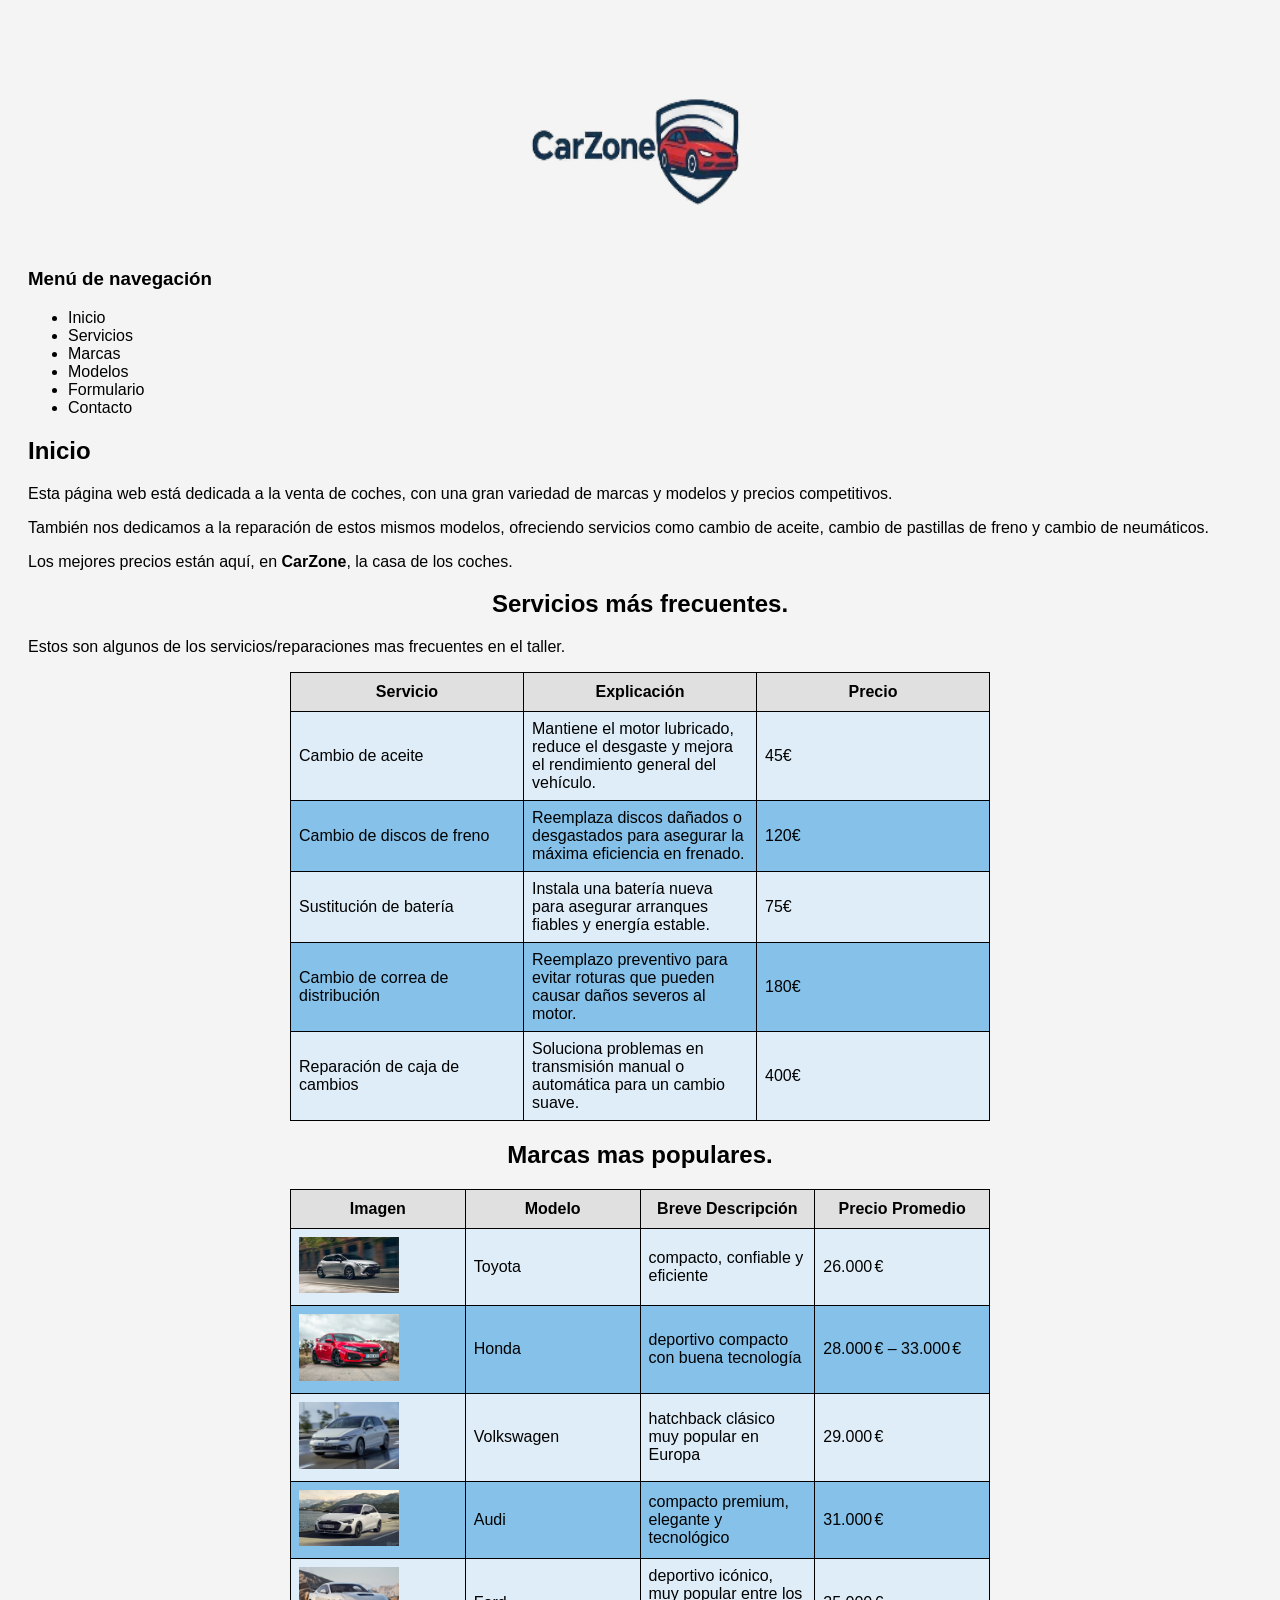
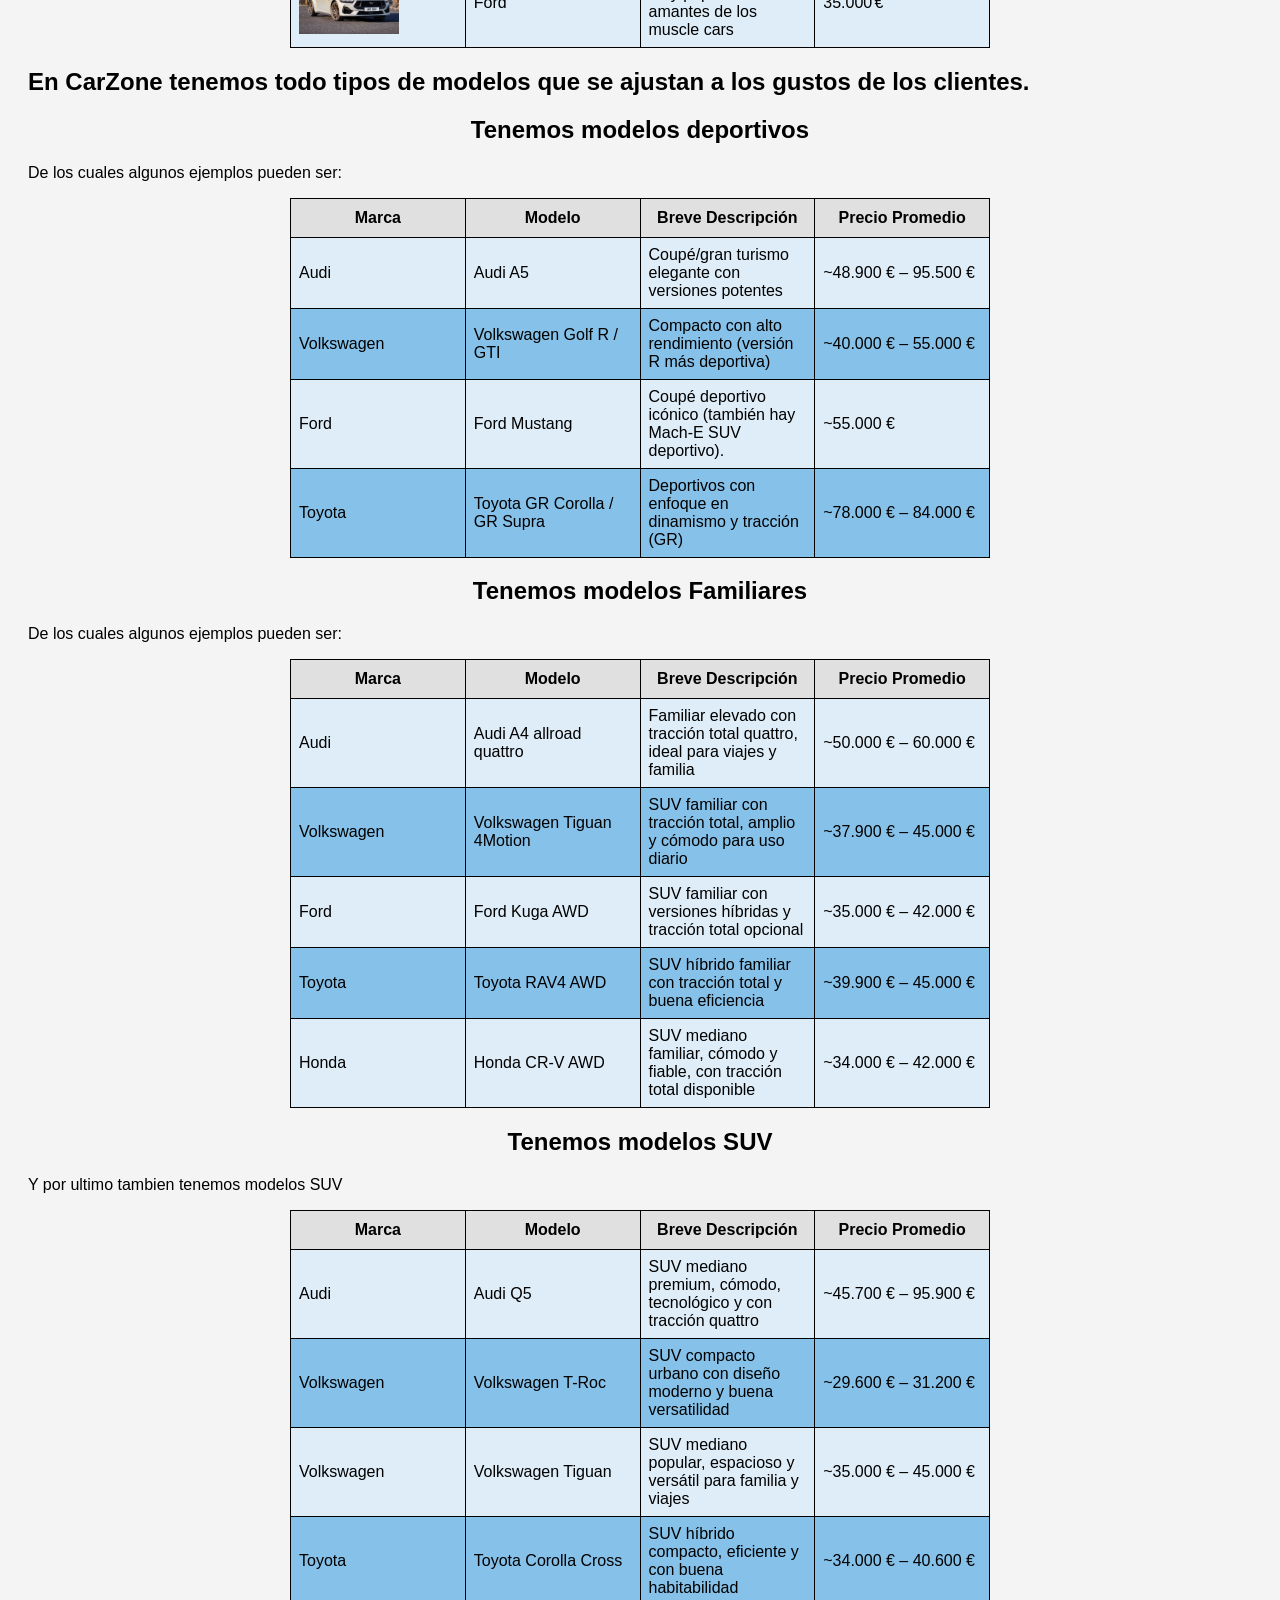
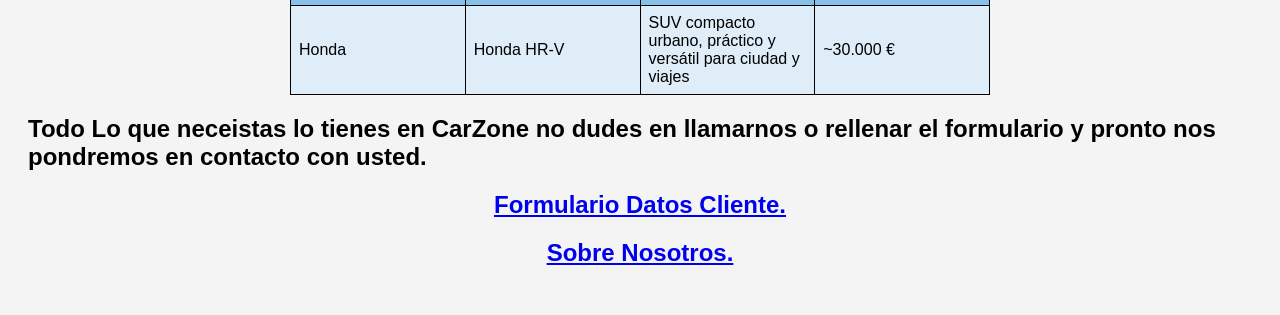
==== index.html @ 2bbecb6c "Cambio definitivo a index.html en minúsculas" ====
<!DOCTYPE html>
<html lang="es">
<head>
  <meta charset="utf-8">
  <title>CarZone</title>
  <link rel="stylesheet" href="retoques.css">
</head>

<body>

<img src="logoProyectoFinal__2_-removebg-preview.png" alt="Logo CarZone" class="logo">

<nav>
    <h3>Menú de navegación</h3>
    <ul>
        <li>Inicio</li>
        <li>Servicios</li>
        <li>Marcas</li>
        <li>Modelos</li>
        <li>Formulario</li>
        <li>Contacto</li>
    </ul>
</nav>

<h2>Inicio</h2>

<p>Esta página web está dedicada a la venta de coches, con una gran variedad de marcas y modelos y precios competitivos.</p>

<p>También nos dedicamos a la reparación de estos mismos modelos, ofreciendo servicios como cambio de aceite, cambio de pastillas de freno y cambio de neumáticos.</p>

<p>Los mejores precios están aquí, en <b>CarZone</b>, la casa de los coches.</p>

<section id = "Modelos">
<h1>Servicios más frecuentes.</h1>
<p>Estos son algunos de los servicios/reparaciones mas frecuentes en el taller.</p>

<table class="Tabla-servicios">
  <thead>
    <tr>
      <th>Servicio</th>
      <th>Explicación</th>
      <th>Precio</th>
    </tr>
  </thead>

  <tbody>
    <tr>
      <td>Cambio de aceite</td>
      <td>Mantiene el motor lubricado, reduce el desgaste y mejora el rendimiento general del vehículo.</td>
      <td>45€</td>
    </tr>

    <tr>
      <td>Cambio de discos de freno</td>
      <td>Reemplaza discos dañados o desgastados para asegurar la máxima eficiencia en frenado.</td>
      <td>120€</td>
    </tr>

    <tr>
      <td>Sustitución de batería</td>
      <td>Instala una batería nueva para asegurar arranques fiables y energía estable.</td>
      <td>75€</td>
    </tr>

    <tr>
      <td>Cambio de correa de distribución</td>
      <td>Reemplazo preventivo para evitar roturas que pueden causar daños severos al motor.</td>
      <td>180€</td>
    </tr>

    <tr>
      <td>Reparación de caja de cambios</td>
      <td>Soluciona problemas en transmisión manual o automática para un cambio suave.</td>
      <td>400€</td>
    </tr>
  </tbody>
</table>


<h1>Marcas mas populares.</h1>

<table class="Tabla-marcas">
    <thead>
    <tr>
      <th scope="col">Imagen</th>
      <th scope="col">Modelo</th>
      <th scope="col">Breve Descripción</th>
      <th scope="col">Precio Promedio</th>
    </tr>
  </thead>
  <tbody>
    <tr>
      <td><img src="corolla.jpg" alt="Toyota " width="100"></td>
      <td>Toyota </td>
      <td>compacto, confiable y eficiente</td>
      <td>26.000 €</td>
    </tr>
    <tr>
      <td><img src="civic.jpg" alt="Honda " width="100"></td>
      <td>Honda </td>
      <td>deportivo compacto con buena tecnología</td>
      <td>28.000 € – 33.000 €</td>
    </tr>
    <tr>
      <td><img src="volkswagen-golf-nueva-generacion (1).jpg" alt="Volkswagen " width="100"></td>
      <td>Volkswagen </td>
      <td>hatchback clásico muy popular en Europa</td>
      <td>29.000 €</td>
    </tr>
    <tr>
      <td><img src="audia3.jpg" alt="Audi " width="100"></td>
      <td>Audi </td>
      <td>compacto premium, elegante y tecnológico</td>
      <td>31.000 €</td>
    </tr>
    <tr>
      <td><img src="fordmustang.jpg" alt="Ford " width="100"></td>
      <td>Ford </td>
      <td>deportivo icónico, muy popular entre los amantes de los muscle cars</td>
      <td>35.000 €</td>
    </tr>
  </tbody>
</table>
</table>
<h2>En CarZone tenemos todo tipos de modelos que se ajustan a los gustos de los clientes.</h2>

<h1>Tenemos modelos deportivos</h1>
<p>De los cuales algunos ejemplos pueden ser: </p>
<table class="Tabla_deportivos">
    <thead>
    <tr>
      <th scope="col">Marca</th>
      <th scope="col">Modelo</th>
      <th scope="col">Breve Descripción</th>
      <th scope="col">Precio Promedio</th>
    </tr>
  </thead>
<tbody>
  <tr>
<td>Audi</td>
<td>Audi A5</td>
<td>Coupé/gran turismo elegante con versiones potentes </td>
<td>~48.900 € – 95.500 €</td>
</tr>
  <tr>
<td>Volkswagen </td>
<td>Volkswagen Golf R / GTI</td>
<td>Compacto con alto rendimiento (versión R más deportiva) </td>
<td>~40.000 € – 55.000 €</td>
</tr>
  <tr>
<td>Ford </td>
<td>Ford Mustang </td>
<td>Coupé deportivo icónico (también hay Mach-E SUV deportivo). </td>
<td>~55.000 €</td>
</tr>
  <tr>
<td>Toyota</td>
<td>Toyota GR Corolla / GR Supra</td>
<td>Deportivos con enfoque en dinamismo y tracción (GR)</td>
<td>~78.000 € – 84.000 €</td>
</tr>
</tbody>
</table>
<h1>Tenemos modelos Familiares</h1>
<p>De los cuales algunos ejemplos pueden ser: </p>
<table class="Tabla_Familiar">
<thead>
  <tr>
    <th scope="col">Marca</th>
    <th scope="col">Modelo</th>
    <th scope="col">Breve Descripción</th>
    <th scope="col">Precio Promedio</th>
  </tr>
</thead>

<tbody>
  <tr>
    <td>Audi</td>
    <td>Audi A4 allroad quattro</td>
    <td>Familiar elevado con tracción total quattro, ideal para viajes y familia</td>
    <td>~50.000 € – 60.000 €</td>
  </tr>

  <tr>
    <td>Volkswagen</td>
    <td>Volkswagen Tiguan 4Motion</td>
    <td>SUV familiar con tracción total, amplio y cómodo para uso diario</td>
    <td>~37.900 € – 45.000 €</td>
  </tr>

  <tr>
    <td>Ford</td>
    <td>Ford Kuga AWD</td>
    <td>SUV familiar con versiones híbridas y tracción total opcional</td>
    <td>~35.000 € – 42.000 €</td>
  </tr>

  <tr>
    <td>Toyota</td>
    <td>Toyota RAV4 AWD</td>
    <td>SUV híbrido familiar con tracción total y buena eficiencia</td>
    <td>~39.900 € – 45.000 €</td>
  </tr>

  <tr>
    <td>Honda</td>
    <td>Honda CR-V AWD</td>
    <td>SUV mediano familiar, cómodo y fiable, con tracción total disponible</td>
    <td>~34.000 € – 42.000 €</td>
  </tr>
</tbody>
</table>

<h1>Tenemos modelos SUV</h1>
<p>Y por ultimo tambien tenemos modelos SUV</p>
<table class="Tabla_SUV">
<thead>
  <tr>
    <th scope="col">Marca</th>
    <th scope="col">Modelo</th>
    <th scope="col">Breve Descripción</th>
    <th scope="col">Precio Promedio</th>
  </tr>
</thead>

<tbody>
  <tr>
    <td>Audi</td>
    <td>Audi Q5</td>
    <td>SUV mediano premium, cómodo, tecnológico y con tracción quattro</td>
    <td>~45.700 € – 95.900 €</td>
  </tr>

  <tr>
    <td>Volkswagen</td>
    <td>Volkswagen T-Roc</td>
    <td>SUV compacto urbano con diseño moderno y buena versatilidad</td>
    <td>~29.600 € – 31.200 €</td>
  </tr>

  <tr>
    <td>Volkswagen</td>
    <td>Volkswagen Tiguan</td>
    <td>SUV mediano popular, espacioso y versátil para familia y viajes</td>
    <td>~35.000 € – 45.000 €</td>
  </tr>

  <tr>
    <td>Toyota</td>
    <td>Toyota Corolla Cross</td>
    <td>SUV híbrido compacto, eficiente y con buena habitabilidad</td>
    <td>~34.000 € – 40.600 €</td>
  </tr>

  <tr>
    <td>Honda</td>
    <td>Honda HR-V</td>
    <td>SUV compacto urbano, práctico y versátil para ciudad y viajes</td>
    <td>~30.000 €</td>
  </tr>
</tbody>
</table>
</body>

<footer>
<h2><b>Todo Lo que neceistas lo tienes en CarZone no dudes en llamarnos o rellenar el formulario y pronto nos pondremos en contacto con usted.</b></h2>

  <h1><a href="formulario.html">Formulario Datos Cliente.</a></h1>
  <h1><a href="sobreNosotros.html">Sobre Nosotros.</a></h1>
</footer>

</html>
---- retoques.css ----
body {
  font-family: Arial, sans-serif;
  background-color: #f4f4f4;
  padding: 20px;
}

h1 {
  text-align: center;
}

form {
  max-width: 500px;
  margin: 0 auto;
  background-color: #fff;
  padding: 20px;
  border-radius: 8px;
  box-shadow: 0 0 10px rgba(0,0,0,0.1);
}

fieldset {
  border: 1px solid #ccc;
  padding: 10px 15px;
  margin-bottom: 15px;
  border-radius: 5px;
}

legend {
  font-weight: bold;
}

label {
  display: block;
  margin-top: 10px;
}

input, select, textarea {
  width: 100%;
  padding: 8px;
  margin-top: 5px;
  border: 2px solid #ccc;
  border-radius: 4px;
  box-sizing: border-box;
}


input:invalid,
select:invalid,
textarea:invalid {
  border: 2px solid red;
  background-color: rgb(255, 176, 176);
}

input:valid,
select:valid,
textarea:valid {
  border: 2px solid green;
  background-color: rgb(137, 247, 137);
}

input:focus:invalid,
select:focus:invalid,
textarea:focus:invalid {
  border: 2px solid red;
  background-color: rgb(255, 176, 176);
}

input:focus:valid,
select:focus:valid,
textarea:focus:valid {
  border: 2px solid green;
  background-color: rgb(137, 247, 137);
}

input[type="radio"],
input[type="checkbox"] {
  margin-right: 5px;
}

.botones-formulario {
  text-align: center;
  margin-top: 20px;
}

button {
  padding: 10px 20px;
  margin: 5px;
  border: none;
  background-color: #34495e;
  color: white;
  border-radius: 5px;
  cursor: pointer;
}

button:hover {
  background-color: #2c3e50;
}

/*LOGO*/

.logo {
  height: 200px;
  width: 600px;
  display: block;
  margin: 20px auto;
}


/* TABLA servicios frecuentes */


.Tabla-servicios {
    width: 90%;
    max-width: 700px;
    min-width: 600px;
    margin: auto;
    border-collapse: collapse;
}

/* Borde de tabla y celdas */
.Tabla-servicios,
.Tabla-servicios td,
.Tabla-servicios th {
    border: 1px solid black;
}

/* Tamaño de columnas */
.Tabla-servicios td {
    width: 120px;
    padding: 8px;
}

/* Encabezado */
.Tabla-servicios th {
    background-color: #e0e0e0;
    padding: 10px;
}

tr:nth-child(even){
    background-color: #85c1e9;
}

tr:nth-child(odd){
    background-color: #deedf8;
}

/* TABLA marcas POPULARES */
.Tabla-marcas th {
    background-color: #e0e0e0;
    padding: 10px;
}

tr:nth-child(even){
    background-color: #85c1e9;
}

tr:nth-child(odd){
    background-color: #deedf8;
}



.Tabla-marcas {
    width: 90%;
    max-width: 700px;
    min-width: 600px;
    margin: auto;
    border-collapse: collapse;
}

/* Borde de tabla y celdas */
.Tabla-marcas,
.Tabla-marcas td,
.Tabla-marcas th {
    border: 1px solid black;
}

/* Tamaño de columnas */
.Tabla-marcas td {
    width: 120px;
    padding: 8px;
}



/* Encabezado */
.Tabla_deportivos th {
    background-color: #e0e0e0;
    padding: 10px;
}
.Tabla_deportivos {
    width: 90%;
    max-width: 700px;
    min-width: 600px;
    margin: auto;
    border-collapse: collapse;
}

/* Borde de tabla y celdas */
.Tabla_deportivos,
.Tabla_deportivos td,
.Tabla_deportivos th {
    border: 1px solid black;
}

/* Tamaño de columnas */
.Tabla_deportivos td {
    width: 120px;
    padding: 8px;
}







/* Encabezado */
.Tabla_Familiar th {
    background-color: #e0e0e0;
    padding: 10px;
}
.Tabla_Familiar {
    width: 90%;
    max-width: 700px;
    min-width: 600px;
    margin: auto;
    border-collapse: collapse;
}

/* Borde de tabla y celdas */
.Tabla_Familiar,
.Tabla_Familiar td,
.Tabla_Familiar th {
    border: 1px solid black;
}

/* Tamaño de columnas */
.Tabla_Familiar td {
    width: 120px;
    padding: 8px;
}





/* Encabezado */
.Tabla_SUV th {
    background-color: #e0e0e0;
    padding: 10px;
}
.Tabla_SUV {
    width: 90%;
    max-width: 700px;
    min-width: 600px;
    margin: auto;
    border-collapse: collapse;
}

/* Borde de tabla y celdas */
.Tabla_SUV,
.Tabla_SUV td,
.Tabla_SUV th {
    border: 1px solid black;
}

/* Tamaño de columnas */
.Tabla_SUV td {
    width: 120px;
    padding: 8px;
}
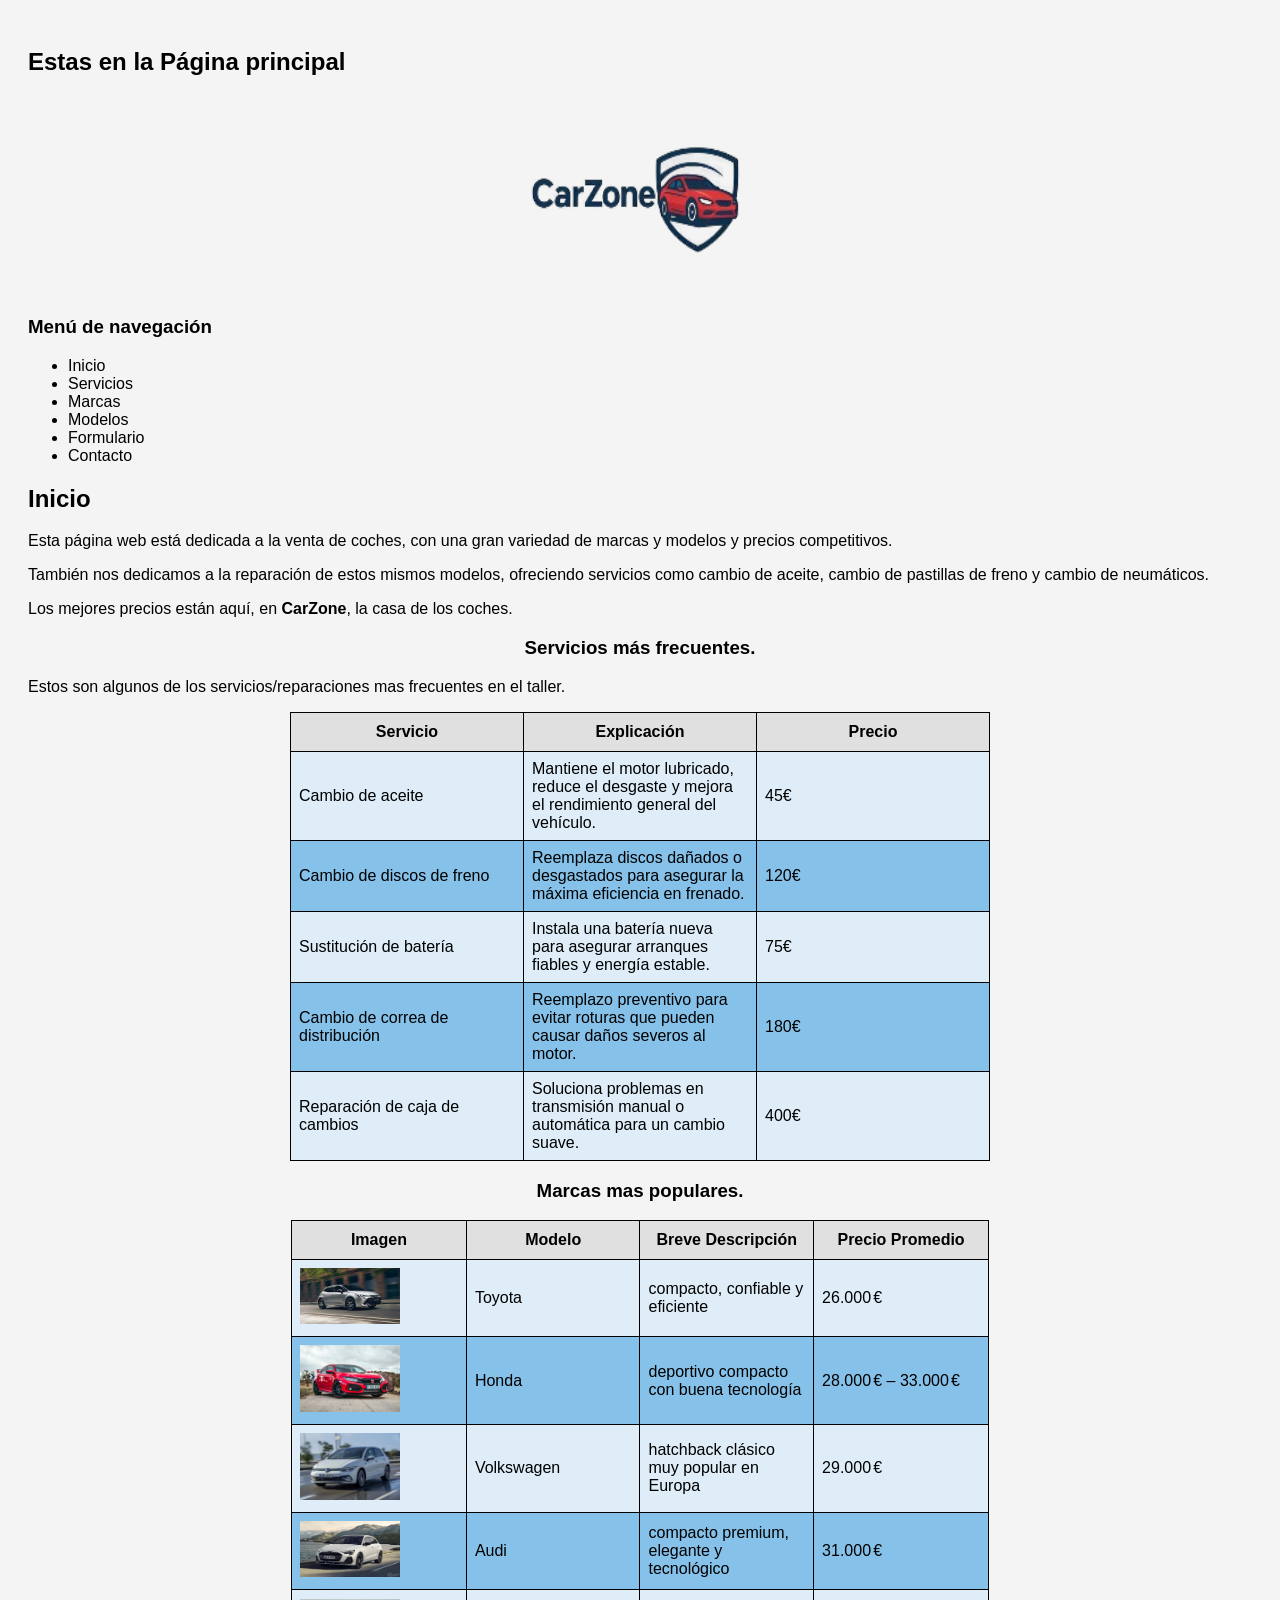
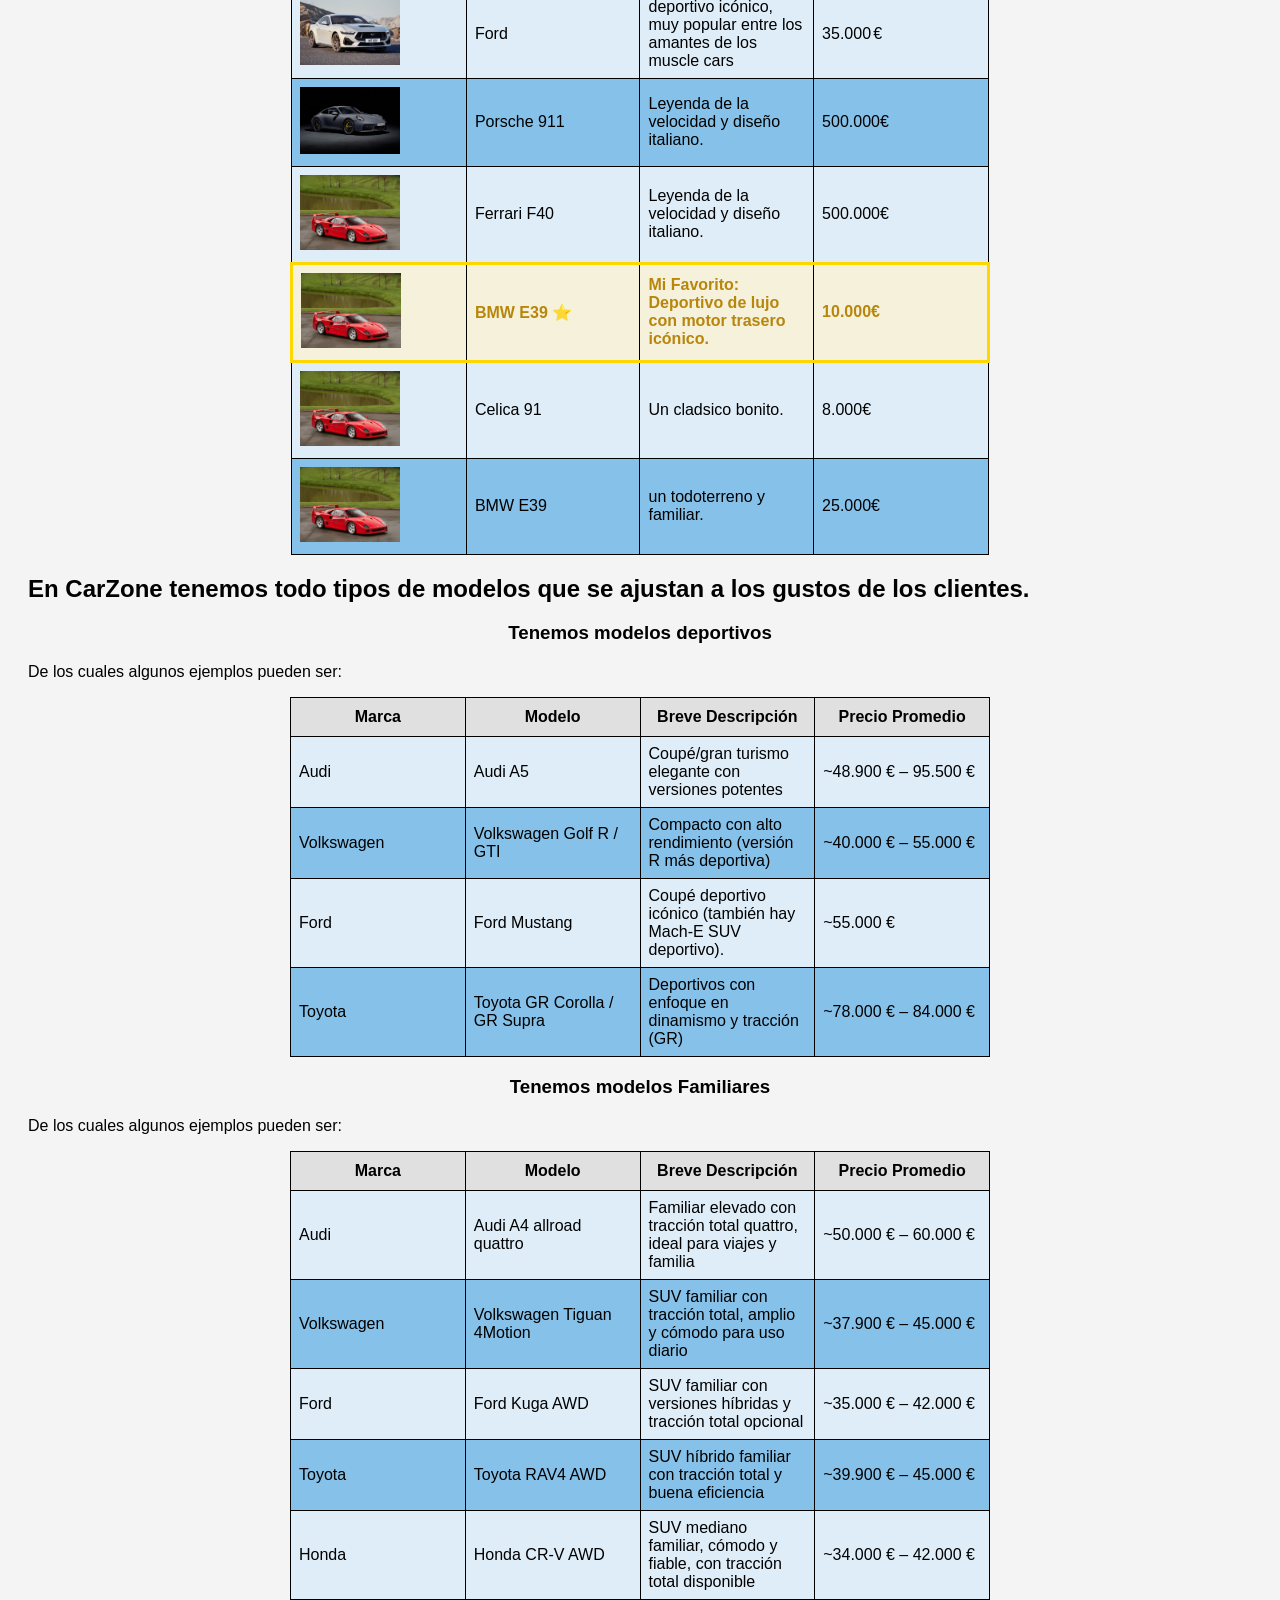
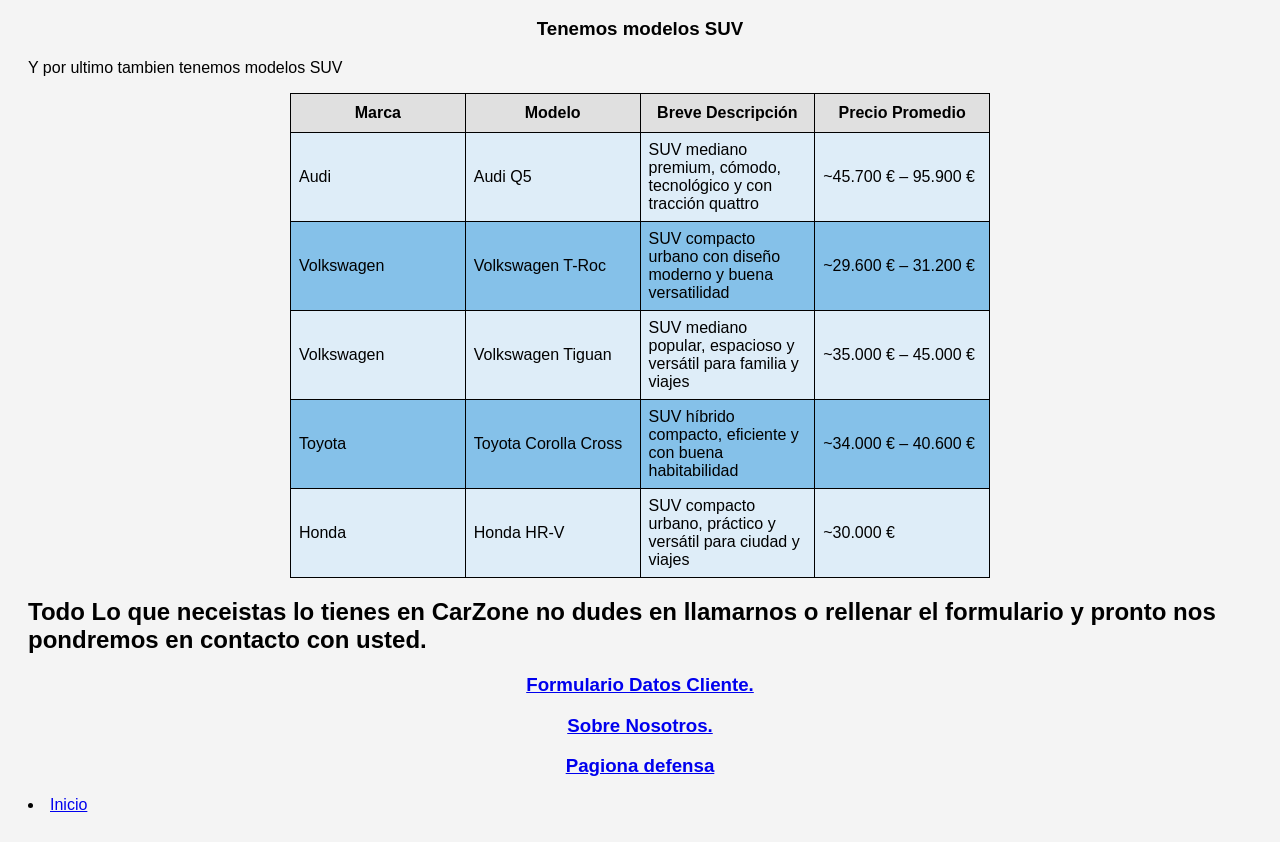
==== commit 4af25337: "Defensa Recuperación" ====
--- a/index.html
+++ b/index.html
@@ -4,12 +4,14 @@
   <meta charset="utf-8">
   <title>CarZone</title>
   <link rel="stylesheet" href="retoques.css">
+
+<h2>Estas en la Página principal</h2>
 </head>
 
 <body>
 
 <img src="logoProyectoFinal__2_-removebg-preview.png" alt="Logo CarZone" class="logo">
-
+<section id = "Inicio">
 <nav>
     <h3>Menú de navegación</h3>
     <ul>
@@ -22,6 +24,8 @@
     </ul>
 </nav>
 
+
+
 <h2>Inicio</h2>
 
 <p>Esta página web está dedicada a la venta de coches, con una gran variedad de marcas y modelos y precios competitivos.</p>
@@ -118,7 +122,39 @@
       <td>Ford </td>
       <td>deportivo icónico, muy popular entre los amantes de los muscle cars</td>
       <td>35.000 €</td>
-    </tr>
+
+      <tr>
+   <td><img src="Porsche 911.jpg" alt="Porsche 911" width="100"></td>
+      <td>Porsche 911</td>
+      <td>Leyenda de la velocidad y diseño italiano.</td>
+      <td>500.000€</td>
+    </tr>
+    <tr>
+      <td><img src="Ferrari.jpg" alt="Ferrari" width="100"></td>
+      <td>Ferrari F40</td>
+      <td>Leyenda de la velocidad y diseño italiano.</td>
+      <td>500.000€</td>
+    </tr>
+
+     <tr class="coche-favorito">
+      <td><a href="imagen.html" target="_blank">
+  <img src="Ferrari.jpg" width="100"></td>
+      <td>BMW E39 ⭐</td>
+      <td><strong>Mi Favorito:</strong> Deportivo de lujo con motor trasero icónico.</td>
+      <td>
+        10.000€ <br>
+<tr>
+  <td><img src="Ferrari.jpg" alt="Celica 91" width="100"></td>
+      <td>Celica 91</td>
+      <td>Un cladsico bonito.</td>
+      <td>8.000€</td>
+</tr>
+<tr>
+  <td><img src="Ferrari.jpg" alt="Citroen c4" width="100"></td>
+      <td>BMW E39</td>
+      <td>un todoterreno y familiar.</td>
+      <td>25.000€</td>
+</tr>
   </tbody>
 </table>
 </table>
@@ -136,7 +172,6 @@
     </tr>
   </thead>
 <tbody>
-  <tr>
 <td>Audi</td>
 <td>Audi A5</td>
 <td>Coupé/gran turismo elegante con versiones potentes </td>
@@ -268,6 +303,8 @@
 
   <h1><a href="formulario.html">Formulario Datos Cliente.</a></h1>
   <h1><a href="sobreNosotros.html">Sobre Nosotros.</a></h1>
+  <h1><a href="defensa.html">Pagiona defensa</a></h1>
+  <li><a href="#Inicio">Inicio</a></li>
 </footer>
 
 </html>
--- a/retoques.css
+++ b/retoques.css
@@ -268,4 +268,18 @@
 .Tabla_SUV td {
     width: 120px;
     padding: 8px;
-}+}
+
+
+
+/*Defensa coche favorito +imagen */
+.coche-favorito {
+    background-color: rgba(255, 215, 0, 0.1) !important; /* Un fondo amarillento suave */
+    border: 3px solid #ffd700 !important; /* Borde color oro */
+}
+
+.coche-favorito td {
+    color: #b8860b;
+    font-weight: bold;
+}
+/*fin de la defensa coche favorito*/
